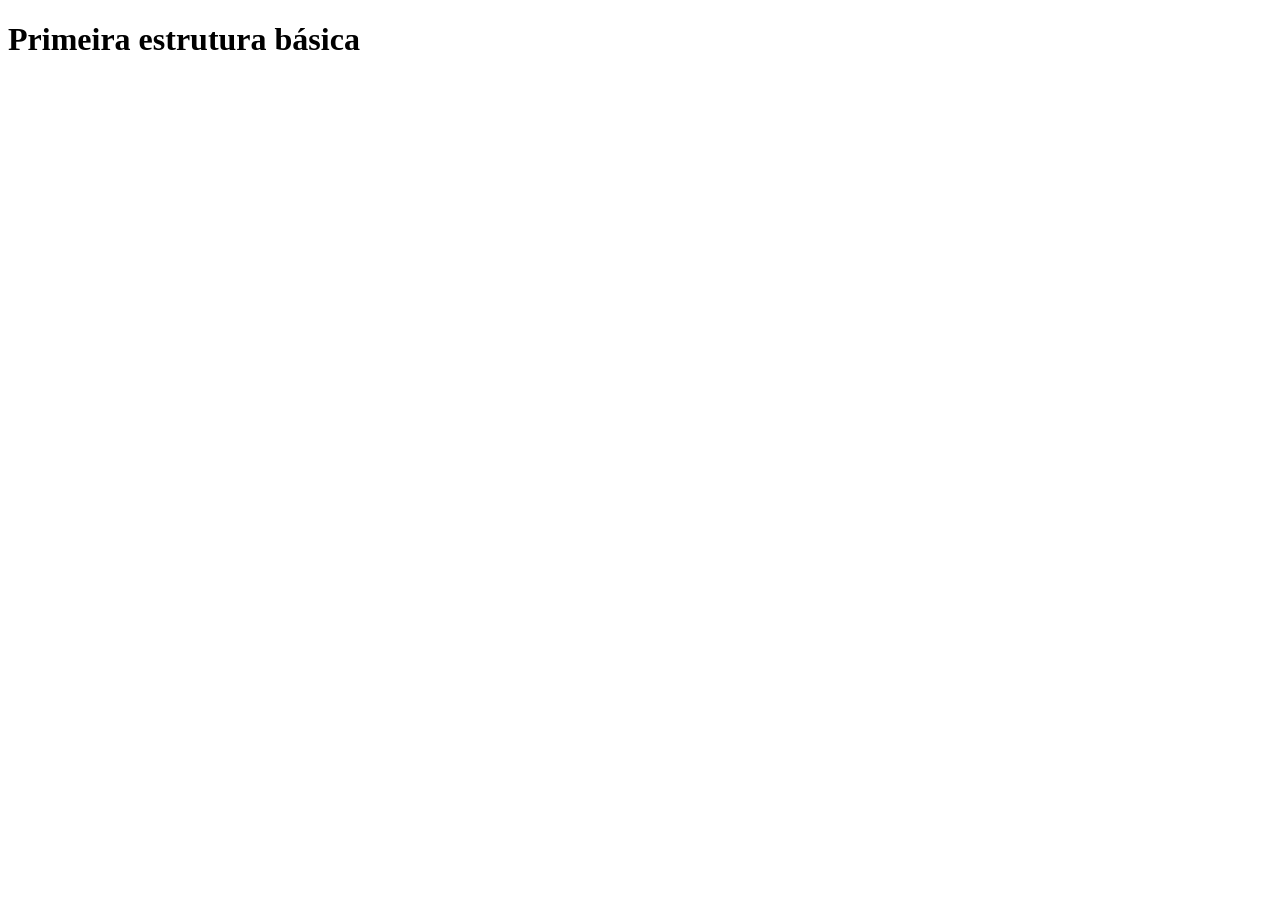
==== index.html @ 0e913823 "aula01-23/02" ====
<!DOCTYPE html>
<html lang="en">
<head>
    <meta charset="UTF-8">
    <meta name="viewport" content="width=device-width, initial-scale=1.0">
    <title>JavaScript Básico: Estrutura básica</title>
    <script src="script.js"></script>
</head>
<body>
    <h1>Primeira estrutura básica</h1>
</body>
</html>
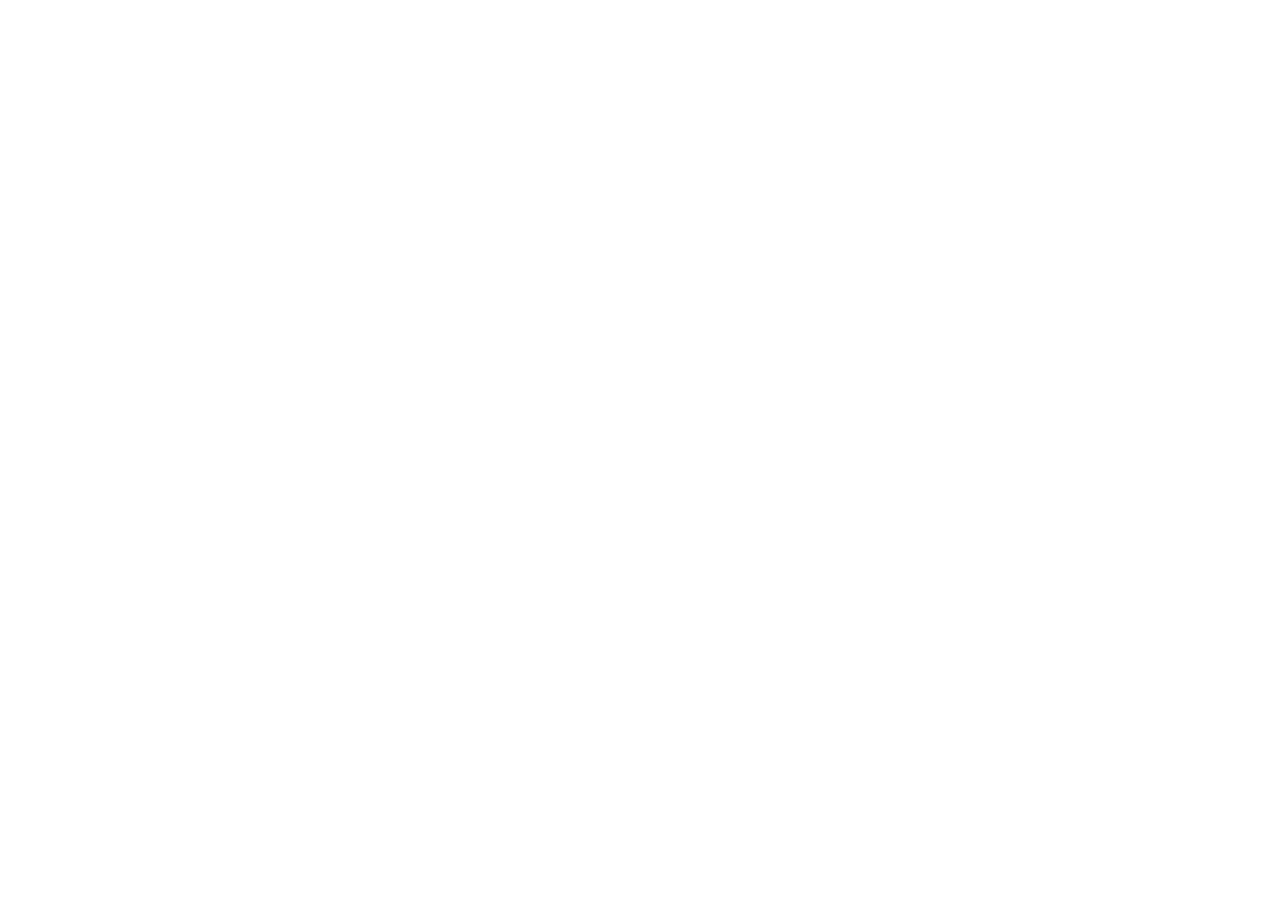
==== commit 4a574f1a: "Add files via upload" ====
--- a/index.html
+++ b/index.html
@@ -3,10 +3,10 @@
 <head>
     <meta charset="UTF-8">
     <meta name="viewport" content="width=device-width, initial-scale=1.0">
-    <title>JavaScript Básico: Estrutura básica</title>
-    <script src="script.js"></script>
+    <title>Document</title>
 </head>
 <body>
-    <h1>Primeira estrutura básica</h1>
+
+<script src="exemploprompt.js"></script>
 </body>
 </html>
